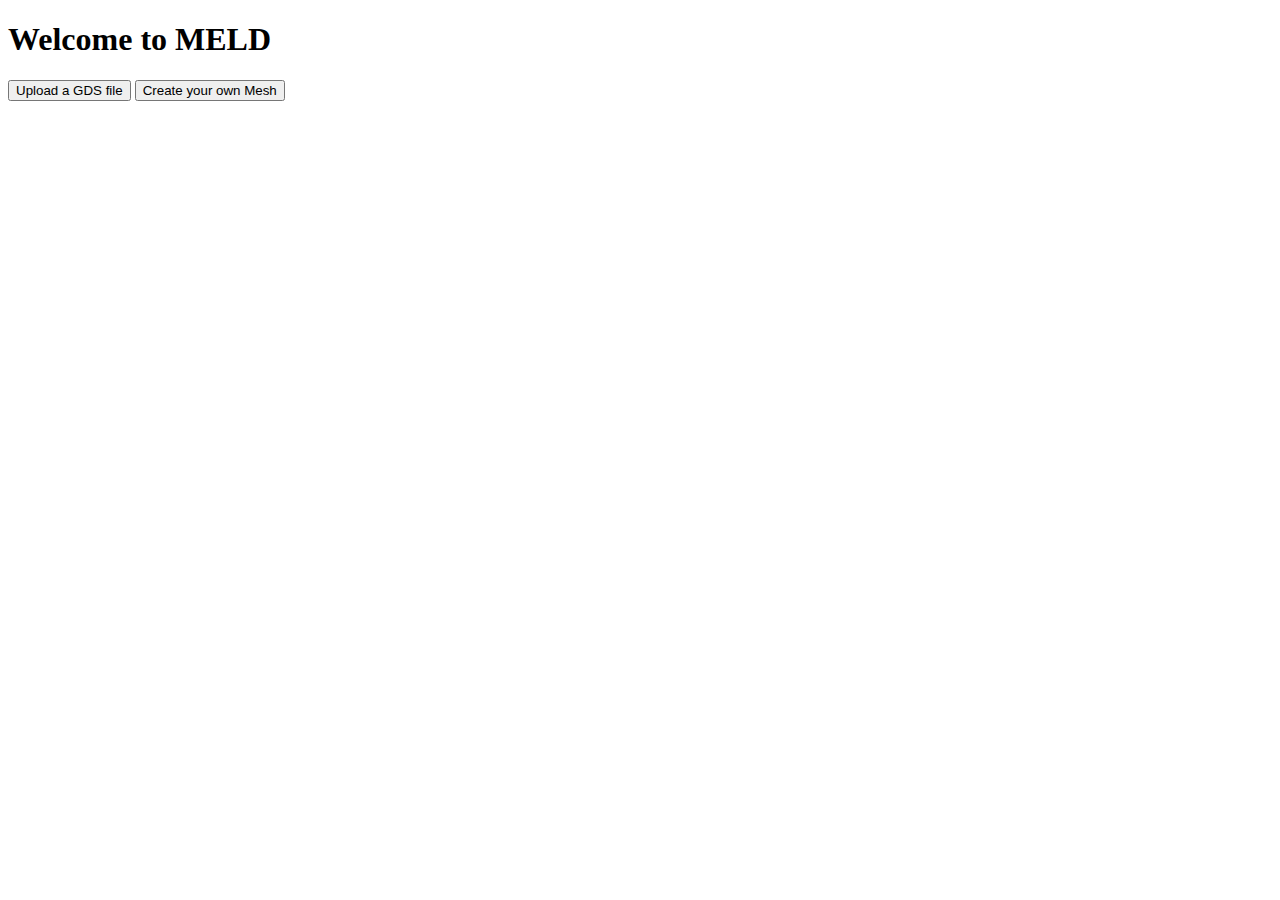
==== website/templates/index.html @ a81dc06c "adding the FLASK backend code" ====
<!DOCTYPE html>
<html lang="en">
    <link rel='stylesheet' href="/static/styles.css">
    <head>
        <title>Home Page</title>
        <meta charset="UTF-8">
        <meta name="viewport" content="width=device-width, initial-scale=1.0">
    </head>
    <body>
        <h1>Welcome to MELD</h1>
        <a href="/gds" ><button class="gds_button">Upload a GDS file</button></a>
        <a href="/meshGenerator" ><button class="mesh_button"> Create your own Mesh</button></a>
        
    </body>
</html>
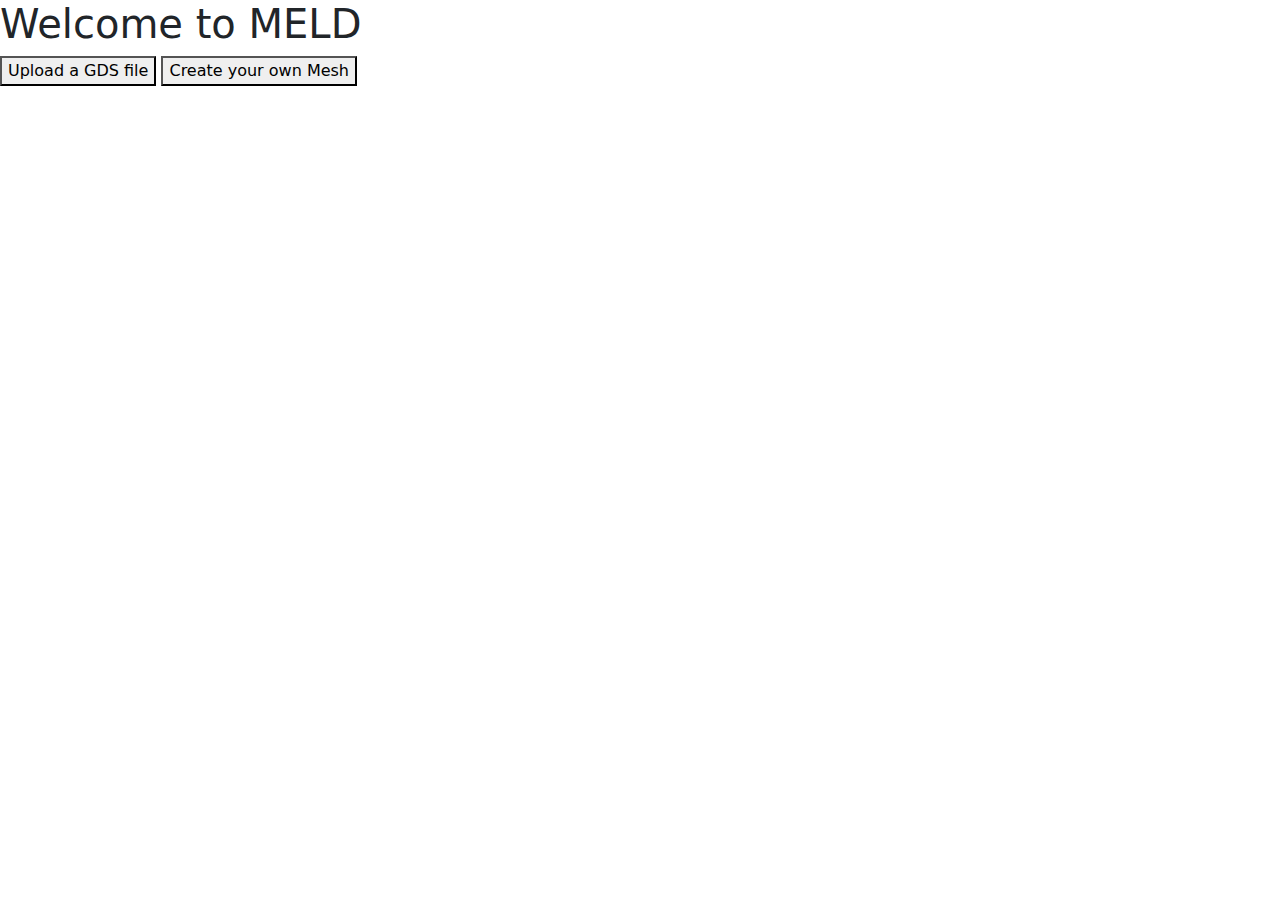
==== commit f105b74e: "Added some logic and changes to meshGen page" ====
--- a/website/templates/index.html
+++ b/website/templates/index.html
@@ -2,14 +2,16 @@
 <html lang="en">
     <link rel='stylesheet' href="/static/styles.css">
     <head>
-        <title>Home Page</title>
         <meta charset="UTF-8">
         <meta name="viewport" content="width=device-width, initial-scale=1.0">
+        <title>Home Page</title>
+        <link href="https://cdn.jsdelivr.net/npm/bootstrap@5.3.3/dist/css/bootstrap.min.css" rel="stylesheet" integrity="sha384-QWTKZyjpPEjISv5WaRU9OFeRpok6YctnYmDr5pNlyT2bRjXh0JMhjY6hW+ALEwIH" crossorigin="anonymous">
+
     </head>
     <body>
         <h1>Welcome to MELD</h1>
         <a href="/gds" ><button class="gds_button">Upload a GDS file</button></a>
         <a href="/meshGenerator" ><button class="mesh_button"> Create your own Mesh</button></a>
-        
+        <script src="https://cdn.jsdelivr.net/npm/bootstrap@5.3.3/dist/js/bootstrap.bundle.min.js" integrity="sha384-YvpcrYf0tY3lHB60NNkmXc5s9fDVZLESaAA55NDzOxhy9GkcIdslK1eN7N6jIeHz" crossorigin="anonymous"></script>
     </body>
 </html>